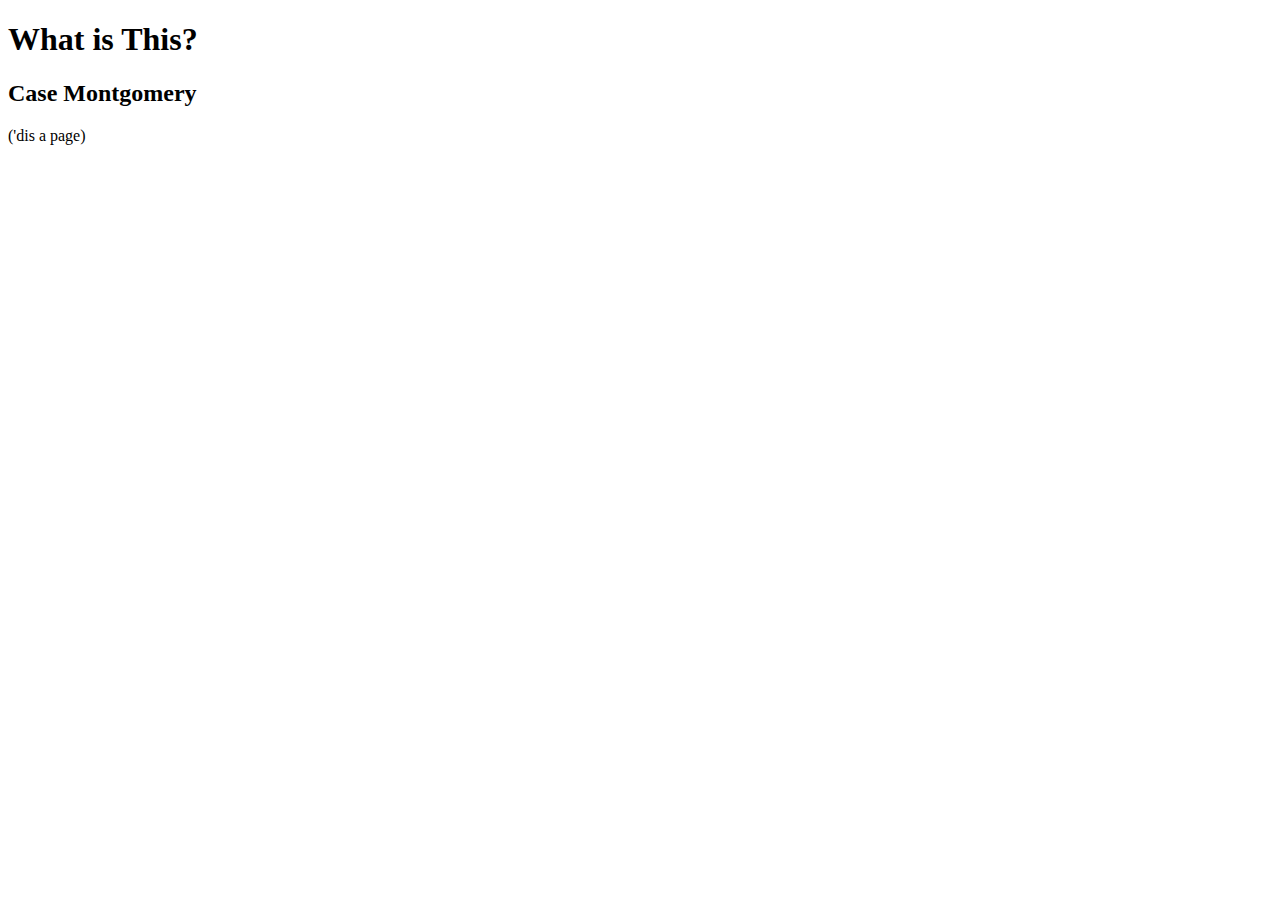
==== wdd130/index.html @ 186ad1ee "INIT" ====
<!DOCTYPE html>
<html lang="en">
<head>
    <meta charset="UTF-8">
    <meta http-equiv="X-UA-Compatible" content="IE=edge">
    <meta name="viewport" content="width=device-width, initial-scale=1.0">
    <title>home maybe</title>
</head>
<body>
    <h1>What is This?</h1>
    <h2>Case Montgomery</h2>
    <p>('dis a page)</p>
</body>
</html>
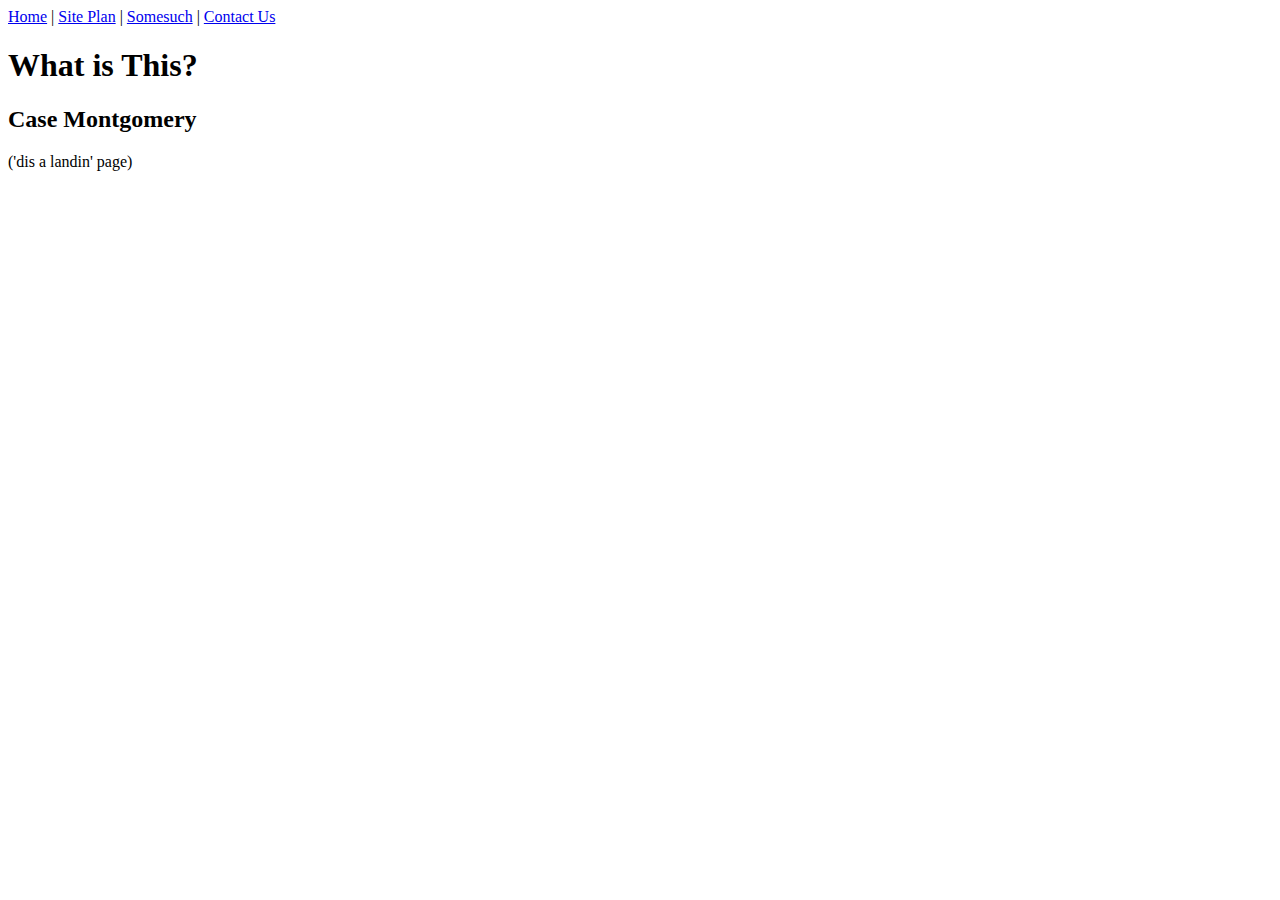
==== commit a0e77950: "added nav" ====
--- a/wdd130/index.html
+++ b/wdd130/index.html
@@ -7,8 +7,14 @@
     <title>home maybe</title>
 </head>
 <body>
+    <nav>
+        <a href="/index.html/">Home</a> |
+        <a href="/wwr/site-plan-rafting.html/">Site Plan</a> |
+        <a href="_blank">Somesuch</a> |
+        <a href="/aboutme/beme.html/">Contact Us</a>
+    </nav>
     <h1>What is This?</h1>
     <h2>Case Montgomery</h2>
-    <p>('dis a page)</p>
+    <p>('dis a landin' page)</p>
 </body>
 </html>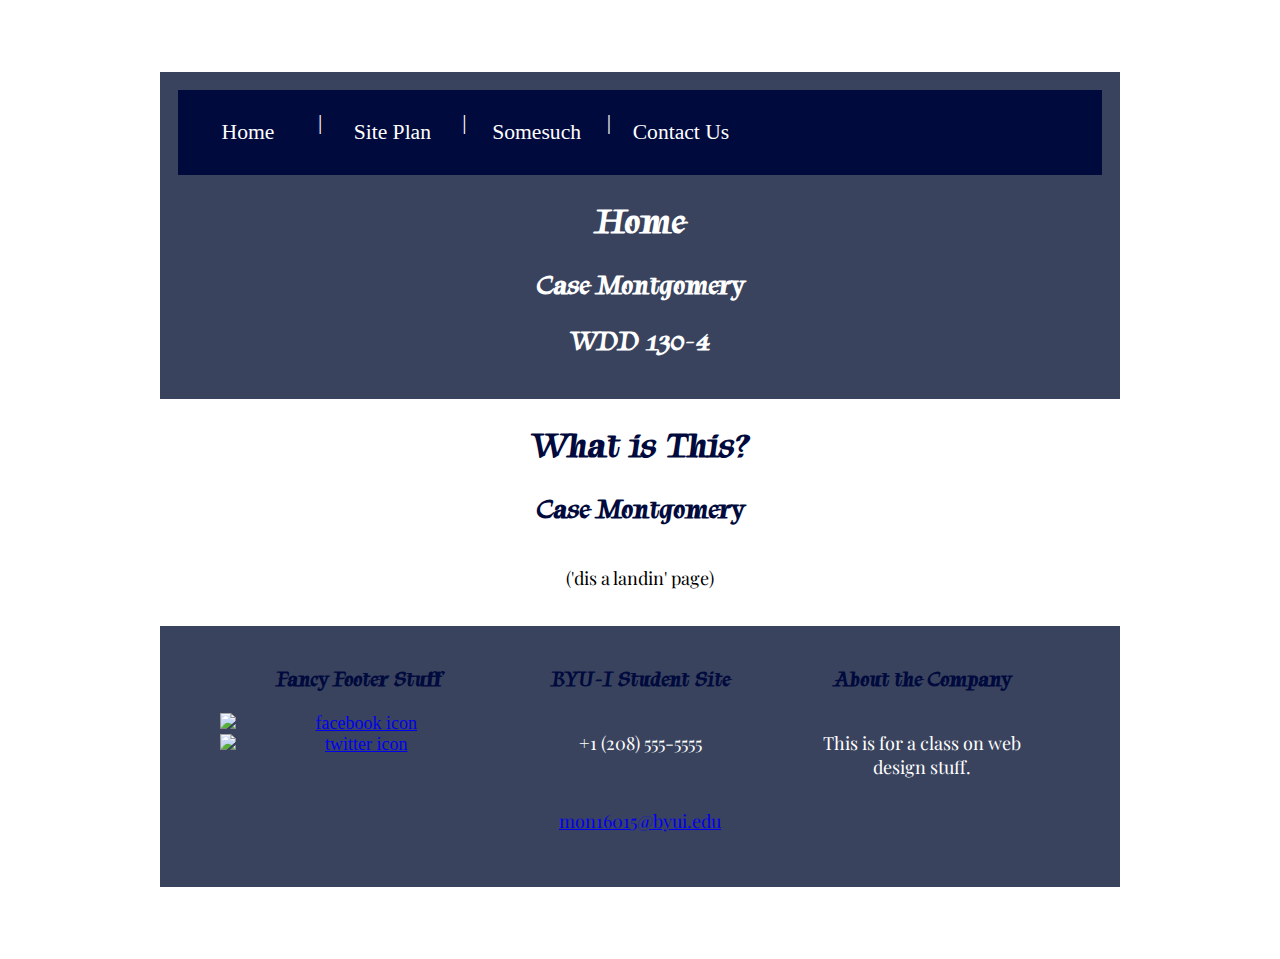
==== commit 3425c3b0: "fixed nav, added css" ====
--- a/wdd130/index.html
+++ b/wdd130/index.html
@@ -1,20 +1,53 @@
 <!DOCTYPE html>
 <html lang="en">
+
 <head>
-    <meta charset="UTF-8">
-    <meta http-equiv="X-UA-Compatible" content="IE=edge">
-    <meta name="viewport" content="width=device-width, initial-scale=1.0">
-    <title>home maybe</title>
+  <meta charset="UTF-8">
+  <meta http-equiv="X-UA-Compatible" content="IE=edge">
+  <meta name="viewport" content="width=device-width, initial-scale=1.0">
+  <title>home maybe</title>
+  <link type="text/css" rel="stylesheet" href="/wdd130/styles/style.css" />
 </head>
+
 <body>
+  <header>
     <nav>
-        <a href="/index.html/">Home</a> |
-        <a href="/wwr/site-plan-rafting.html/">Site Plan</a> |
-        <a href="_blank">Somesuch</a> |
-        <a href="/aboutme/beme.html/">Contact Us</a>
+      <a href="/wdd130/index.html">Home</a> |
+      <a href="/wdd130/wwr/site-plan-rafting.html">Site Plan</a> |
+      <a href="_blank">Somesuch</a> |
+      <a href="/wdd130/aboutme/beme.html">Contact Us</a>
     </nav>
+    <h1>Home</h1>
+    <h2>Case Montgomery</h2>
+    <h2>WDD 130-4</h2>
+  </header>
+
+  <main>
     <h1>What is This?</h1>
     <h2>Case Montgomery</h2>
     <p>('dis a landin' page)</p>
+  </main>
+
+  <footer>
+    <div>
+      <h3>Fancy Footer Stuff</h3>
+      <a href="https://facebook.com" target="_blank">
+        <img src="images/facebook.png" alt="facebook icon">
+      </a>
+      <a href="https://twitter.com" target="_blank">
+        <img src="images/twitter.png" alt="twitter icon">
+      </a>
+    </div>
+    <div>
+      <h3>BYU-I Student Site</h3>
+      <p>+1 (208) 555-5555</p>
+      <p><a href="mailto:mon16015@byui.edu">mon16015@byui.edu</a>
+    </div>
+    <div>
+      <h3>About the Company</h3>
+      <p>This is for a class on web design stuff.</p>
+    </div>
+  </footer>
 </body>
+
 </html>--- a/wdd130/styles/style.css
+++ b/wdd130/styles/style.css
@@ -0,0 +1,171 @@
+@import url('https://fonts.googleapis.com/css2?family=Playfair+Display&family=Tapestry&display=swap');
+
+:root {
+  --primary-color: #000A3D;
+  --secondary-color: #3A435E;
+  --accent1-color: #336659;
+  --accent2-color: #540113;
+  --heading-font: "Tapestry";
+  --paragraph-font: "Playfair Display", sans-serif;
+  --headline-color-on-white: #000A3D;
+  --headline-color-on-color: white;
+  --paragraph-color-on-white: #3A425E;
+  --paragraph-color-on-color: white;
+  --paragraph-background-color: #3A435E;
+  --nav-link-color: white;
+  --nav-background-color: #000A3D;
+  --nav-hover-link-color: #D4AC0D;
+  --nav-hover-background-color: #3A425E;
+}
+
+/* Add your additional tags here */
+footer {
+    padding: 1em;
+    text-align: center;
+    color: var(--paragraph-color-on-color);
+    background-color: var(--paragraph-background-color);
+}
+footer > h1, header > h2 {
+    color: var(--headline-color-on-color);
+}
+footer > div {
+    width: 30%;
+    min-width: 200px;
+    vertical-align: text-top;
+    display: inline-block;
+}
+
+/*  Look around below...but DON'T CHANGE ANYTHING! */
+body {
+  max-width: 960px;
+  margin: 0 auto;
+  padding: 4em;
+  font-size: 18px;
+  text-align: center;
+}
+img {
+  display: block;
+  margin: 0 auto;
+  max-width: 300px;
+}
+h1, h2, h3, h4, h5, h6 {
+  font-family: var(--heading-font);
+  color: var(--headline-color-on-white);
+}
+h2 {
+  text-align: center;
+}
+hr {
+  height: 3px;
+  margin: 35px 0;
+  background: var(--accent1-color);
+}
+header {
+  padding: 1em;
+  text-align: center;
+  color: var(--paragraph-color-on-color);
+  background-color: var(--paragraph-background-color);
+}
+header > h1, header > h2 {
+  color: var(--headline-color-on-color);
+}
+p {
+  font-family: var(--paragraph-font);
+  color: var(--paragraph-color);
+  padding: 1em;
+}
+.colors {
+  width: 100%;
+  min-width: 350px;
+  margin: 30px auto;
+  text-align: center;
+}
+.colors th {
+  background-color: #999;
+}
+.colors td{
+  width: 25%;
+  height: 3em;
+}
+.primary {
+  background-color: var(--primary-color);
+}
+.secondary {
+  background-color: var(--secondary-color);
+}
+.accent1 {
+  background-color: var(--accent1-color);
+}
+.accent2{
+  background-color: var(--accent2-color);
+}
+p.colored {
+  background-color: var(--paragraph-background-color);
+  color: var(--paragraph-color-on-color);
+}
+nav {
+  background-color: var(--nav-background-color);
+  line-height: 3em;
+  text-align: center;
+  font-size: 1.2em;
+}
+nav  {
+  list-style-type: none;
+  display: flex;
+}
+nav a {
+  padding:1em;
+  min-width: 120px;
+  text-decoration: none;
+  padding: 10px;
+}
+nav a:link, nav a:visited {
+  color: var(--nav-link-color);
+}
+nav a:hover {
+  color: var(--nav-hover-link-color);
+  background-color: var(--nav-hover-background-color);
+}
+.sitemap {
+  display: grid;
+  justify-content: center;
+
+  grid-template-columns: repeat(6, 15%);
+  grid-template-rows: 3em 1.5em 1.5em 3em;
+  grid-template-areas: ". . home home . ."
+    ". . . top . ."
+    ". left left right right ."
+    "page2 page2 . . page3 page3";
+}
+.sitemap > div {
+  text-align: center;
+}
+.sm-home {
+  grid-area: home;
+  background-color: #ccc;
+  line-height: 3em;
+}
+.sm-page2 {
+  grid-area: page2;
+  background-color: #ccc;
+  line-height: 3em;
+}
+.sm-page3 {
+  grid-area: page3;
+  background-color: #ccc;
+  line-height: 3em;
+}
+.top {
+  grid-area: top;
+  border-left: 1px solid;
+}
+.left {
+  grid-area: left;
+  border-top: 1px solid;
+  border-left: 1px solid;
+}
+.right {
+  grid-area: right;
+  border-top: 1px solid;
+  border-right: 1px solid;
+}